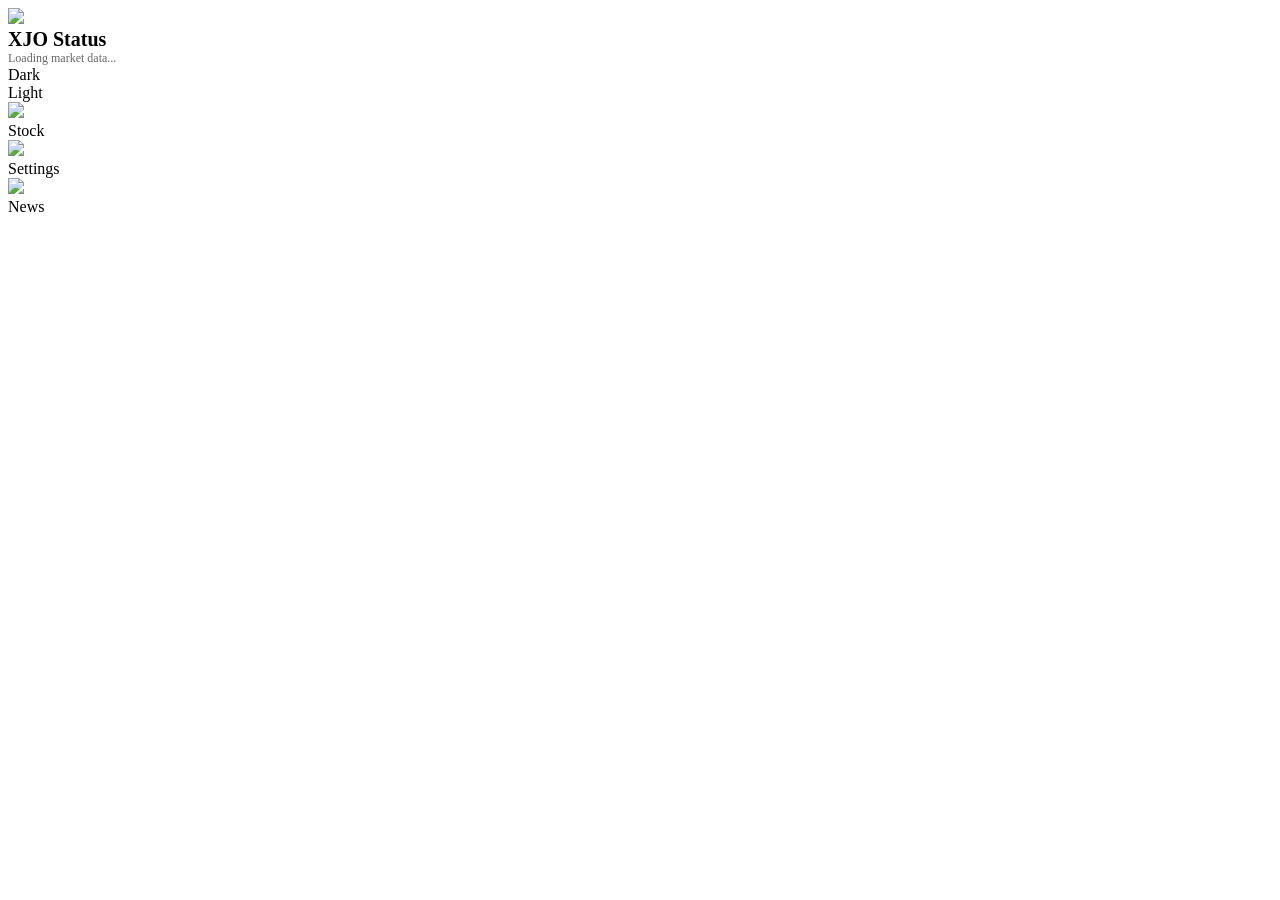
==== Project/index.html @ a32a823e "Folders" ====
<!DOCTYPE html>
<html lang="en">
<head>
    <link rel="manifest" href="./manifest.json">
    <meta charset="UTF-8"/>
    <meta name="viewport" content="width=device-width, initial-scale=1.0, viewport-fit=cover, maximum-scale=1.0, user-scalable=no"/>
    <title>ChartVIEW</title>
    
    <script type="text/javascript" src="https://widget.finlogix.com/Widget.js"></script>

  <link rel="stylesheet" href="./css/style.css">
</head>
<body>

<div id="loader">
    <img class="logo" src="icon/icon.png">
    <div style="font-size:20px;font-weight:600;">XJO Status</div>
    <div style="font-size:12px;opacity:.6;">Loading market data...</div>
</div>

<div class="app">

    <div class="page active" id="stock">
        <div id="chart"></div>
    </div>

    <div class="page" id="news">
        <div id="newsBox"></div>
    </div>

    <div class="settings" id="settingsPanel">
        <div class="row">
            <div class="btn" onclick="dark()">Dark</div>
            <div class="btn" onclick="light()">Light</div>
        </div>
    </div>

    <div class="nav">
        <div class="pill" id="pill"></div>

        <div class="tab" onmouseenter="hoverTab(0)" onclick="go('stock')">
            <div class="icon">
                <img id="stockIcon" src="icon/dark-stock.png">
            </div>
            <div class="label">Stock</div>
        </div>

        <div class="tab" onmouseenter="hoverTab(1)" onclick="toggleSettings()">
            <div class="icon">
                <img id="settingsIcon" src="icon/dark-settings.png">
            </div>
            <div class="label">Settings</div>
        </div>

        <div class="tab" onmouseenter="hoverTab(2)" onclick="go('news')">
            <div class="icon">
                <img id="newsIcon" src="icon/dark-news.png">
            </div>
            <div class="label">News</div>
        </div>
    </div>

</div>

<script src="./js/app.js"></script>

</body>
</html>
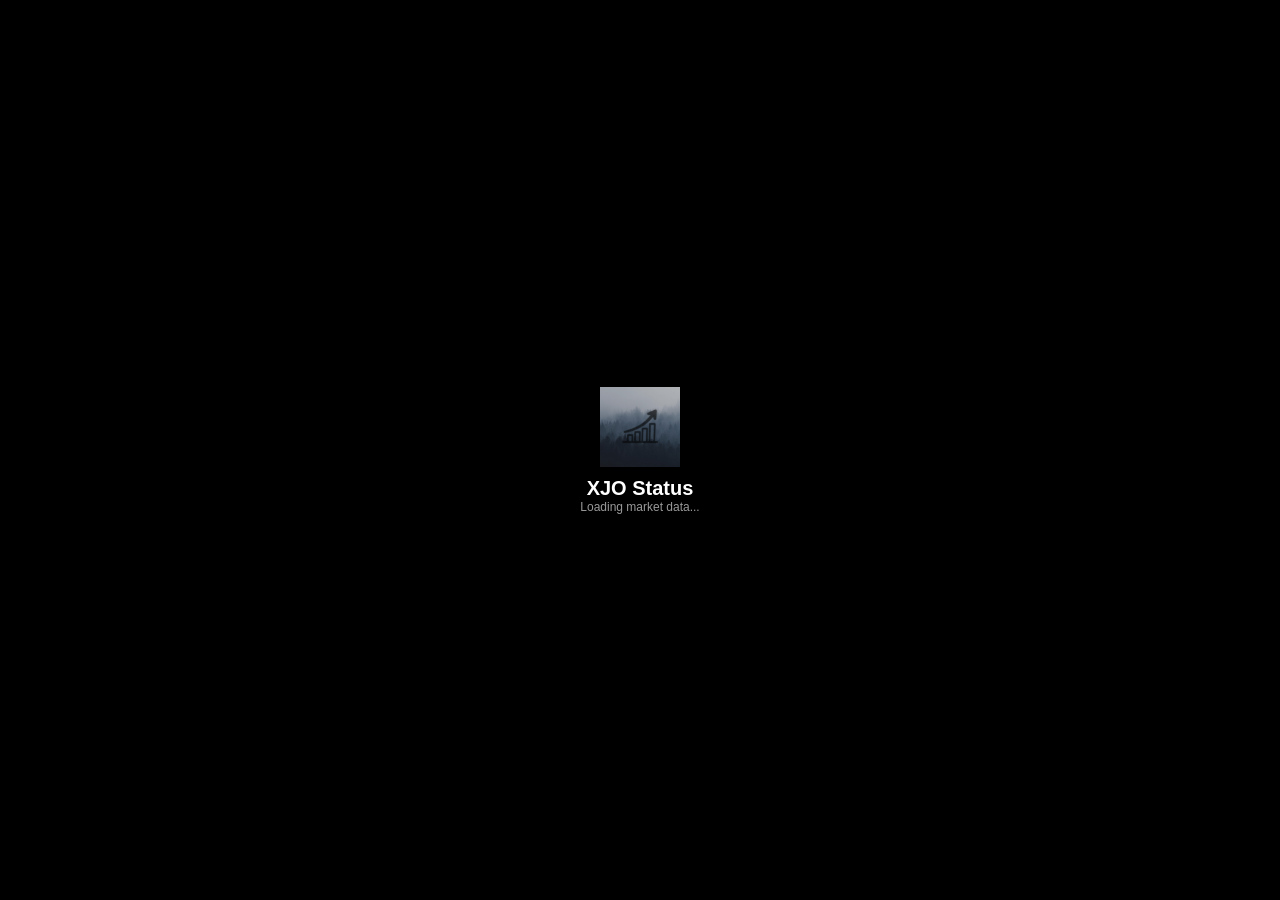
==== commit 04474c11: "Project redo mashup" ====
--- a/Project/index.html
+++ b/Project/index.html
@@ -4,13 +4,13 @@
     <link rel="manifest" href="./manifest.json">
     <meta charset="UTF-8"/>
     <meta name="viewport" content="width=device-width, initial-scale=1.0, viewport-fit=cover, maximum-scale=1.0, user-scalable=no"/>
-    <title>ChartVIEW</title>
+    <title>ChartVIEW</title>    
     
-    <script type="text/javascript" src="https://widget.finlogix.com/Widget.js"></script>
+    <script src="https://s3.tradingview.com/tv.js"></script>
 
-  <link rel="stylesheet" href="./css/style.css">
+  <link rel="stylesheet" href="style.css">
 </head>
-<body>
+    <body>
 
 <div id="loader">
     <img class="logo" src="icon/icon.png">
@@ -62,7 +62,7 @@
 
 </div>
 
-<script src="./js/app.js"></script>
+<script src="script.js"></script>
 
 </body>
 </html>
--- a/Project/style.css
+++ b/Project/style.css
@@ -0,0 +1,212 @@
+#chart {
+  background: transparent !important;
+}
+
+.page {
+  background: transparent !important;
+}
+
+/* =========================
+   RESET
+========================= */
+*{
+  margin:0;
+  padding:0;
+  box-sizing:border-box;
+}
+
+:root{
+  --bg:#000000;
+  --glass:rgba(255,255,255,.05);
+  --text:#fff;
+  --bubble:rgba(255,255,255,.06);
+  --border:rgba(255,255,255,.14);
+}
+
+body.light{
+  --bg:#f2f2f2;
+  --glass:rgba(255,255,255,.6);
+  --text:#111;
+  --bubble:rgba(0,0,0,.06);
+  --border:rgba(0,0,0,.12);
+}
+
+body.black{
+  --bg:#000000;
+  --glass:rgba(255,255,255,.04);
+  --text:#ffffff;
+  --bubble:rgba(255,255,255,.05);
+  --border:rgba(255,255,255,.08);
+}
+
+body{
+  background:var(--bg);
+  color:var(--text);
+  font-family:-apple-system,BlinkMacSystemFont,sans-serif;
+  overflow:hidden;
+}
+
+/* =========================
+   SAFE AREA FIX
+========================= */
+.app{
+  position:fixed;
+  inset:0;
+  padding-bottom: calc(100px + env(safe-area-inset-bottom));
+}
+
+/* =========================
+   LOADER
+========================= */
+#loader{
+  position:fixed;
+  inset:0;
+  background:var(--bg);
+  display:flex;
+  flex-direction:column;
+  align-items:center;
+  justify-content:center;
+  z-index:99999;
+  transition:opacity .4s ease;
+}
+
+.logo{
+  width:80px;
+  height:80px;
+  object-fit:contain;
+  margin-bottom:10px;
+}
+
+/* =========================
+   PAGES
+========================= */
+.page{
+  position:absolute;
+  inset:0;
+  bottom: calc(100px + env(safe-area-inset-bottom));
+  opacity:0;
+  visibility:hidden;
+  pointer-events:none;
+}
+
+.page.active{
+  opacity:1;
+  visibility:visible;
+  pointer-events:auto;
+}
+
+/* =========================
+   CHART
+========================= */
+#chart{
+  width:100%;
+  height:100%;
+}
+
+/* =========================
+   NEWS (AUSTRALIA FEED)
+========================= */
+#newsBox{
+  position:absolute;
+  inset:0;
+  padding:14px;
+  overflow-y:auto;
+  padding-bottom: calc(120px + env(safe-area-inset-bottom));
+}
+
+.newsItem{
+  background:var(--glass);
+  backdrop-filter:blur(18px);
+  border:1px solid var(--border);
+  padding:14px;
+  border-radius:16px;
+  margin-bottom:12px;
+}
+
+.newsTitle{
+  font-size:14px;
+  font-weight:600;
+  margin-bottom:6px;
+}
+
+.newsMeta{
+  font-size:11px;
+  opacity:.7;
+}
+
+.newsItem a{
+  color:var(--text);
+  text-decoration:none;
+}
+
+/* =========================
+   SETTINGS
+========================= */
+.settings{
+  position:fixed;
+  bottom: calc(100px + env(safe-area-inset-bottom));
+  left:50%;
+  transform:translateX(-50%);
+  width:90%;
+  padding:14px;
+  background:var(--glass);
+  backdrop-filter:blur(18px);
+  border-radius:24px;
+  display:none;
+  z-index:50;
+}
+
+.settings.show{display:block;}
+
+.row{display:flex;}
+
+.btn{
+  flex:1;
+  padding:12px;
+  text-align:center;
+  background:var(--bubble);
+  border-radius:14px;
+  margin:5px;
+}
+
+/* =========================
+   NAV SAFE FIX
+========================= */
+.nav{
+  position:fixed;
+  left:50%;
+  transform:translateX(-50%);
+  bottom: calc(14px + env(safe-area-inset-bottom));
+  width:90%;
+  height:72px;
+  display:flex;
+  background:var(--glass);
+  backdrop-filter:blur(16px);
+  border-radius:30px;
+  overflow:hidden;
+  z-index:1000;
+}
+
+.pill{
+  position:absolute;
+  width:33.3%;
+  height:100%;
+  left:0;
+  background:var(--bubble);
+  border:1px solid var(--border);
+  transition:transform .35s ease;
+}
+
+.tab{
+  flex:1;
+  display:flex;
+  flex-direction:column;
+  align-items:center;
+  justify-content:center;
+  cursor:pointer;
+  z-index:2;
+}
+
+.icon img{width:22px;height:22px;}
+
+.label{font-size:11px;margin-top:4px;}
